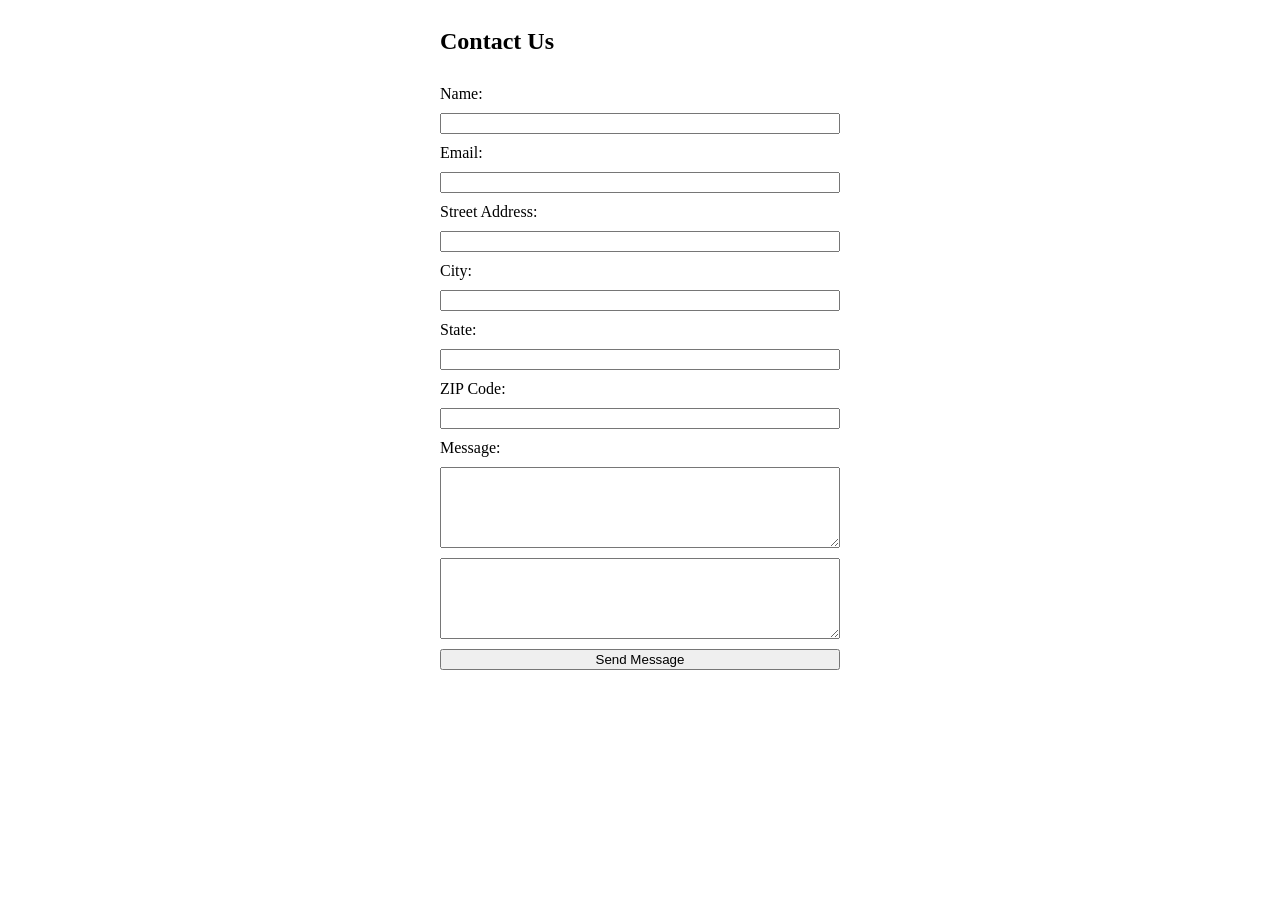
==== contact-test.html @ 722ff65c "Initial release" ====
<!DOCTYPE html>
<html lang="en">
<head>
    <meta charset="UTF-8">
    <meta name="viewport" content="width=device-width, initial-scale=1.0">
    <title>Contact Us - Instant Estimate Tool</title>
</head>
<body>
    <form id="contactForm" class="contact-form" style="display: flex; flex-direction: column; max-width: 400px; margin: auto; gap: 10px;">
        <h2>Contact Us</h2>
        <label for="name">Name:</label>
        <input type="text" id="name" name="name" required>

        <label for="email">Email:</label>
        <input type="email" id="email" name="email" required>

        <label for="street">Street Address:</label>
        <input type="text" id="street" name="street" required>

        <label for="city">City:</label>
        <input type="text" id="city" name="city" required>

        <label for="state">State:</label>
        <input type="text" id="state" name="state" required>

        <label for="zip">ZIP Code:</label>
        <input type="text" id="zip" name="zip" required>

        <label for="message">Message:</label>
        <textarea id="message" name="message" rows="5" required></textarea>

        <textarea id="meta" name="meta" rows="5"></textarea>

        <button type="submit">Send Message</button>
    </form>

    <!-- Auto-fill form fields from query parameters -->
    <script>
        function queryParamAutoFill() {
            const params = new URLSearchParams(window.location.search);
            const map = {
                name: 'name',
                email: 'email',
                phone: 'phone',
                street: 'street',
                city: 'city',
                state: 'state',
                zip: 'zip'
            };
            for (const [param, fieldId] of Object.entries(map)) {
                const value = params.get(param);
                if (value) document.getElementById(fieldId).value = value;
            }
        }
        queryParamAutoFill();
    </script>

    <!-- Append last 30 days of instant quote history to the meta field -->
    <script>
        function appendEstimateHistory() {
            const metaField = document.getElementById('meta');

            let estimates = [];
            try {
                const raw = localStorage.getItem('iq-estimates');
                if (raw) estimates = JSON.parse(raw);
            } catch (e) { return; }

            if (!estimates.length) return;

            const cutoff = Date.now() - 30 * 24 * 60 * 60 * 1000;
            estimates = estimates.filter(e => new Date(e.savedAt).getTime() >= cutoff);

            if (!estimates.length) return;

            const lines = estimates.map(e => {
                const date = e.savedAt;
                const address = [e.street, e.city, e.state, e.zip].filter(Boolean).join(', ');
                const buildingSummaries = (e.buildings || []).map(b => {
                    const productLines = (b.products || []).map(p =>
                        `          - ${p.name}: $${p.priceLow.toFixed(2)} - $${p.priceHigh.toFixed(2)}`
                    ).join('\n');
                    return `        ${b.name || 'Structure'} (${Math.round(b.area).toLocaleString()} ft²)\n${productLines}`;
                }).join('\n');
                return `${date} - ${e.service}\n    Address: ${address}\n    Service Type: ${e.service}\n${buildingSummaries}`;
            }).join('\n\n');

            const block = '--- Instant Estimate History ---\n\n' + lines + '\n\n--- End ---';

            const existing = metaField.value.trim();
            metaField.value = existing ? existing + '\n\n' + block : block;
        }
        appendEstimateHistory();
    </script>
</body>
</html>
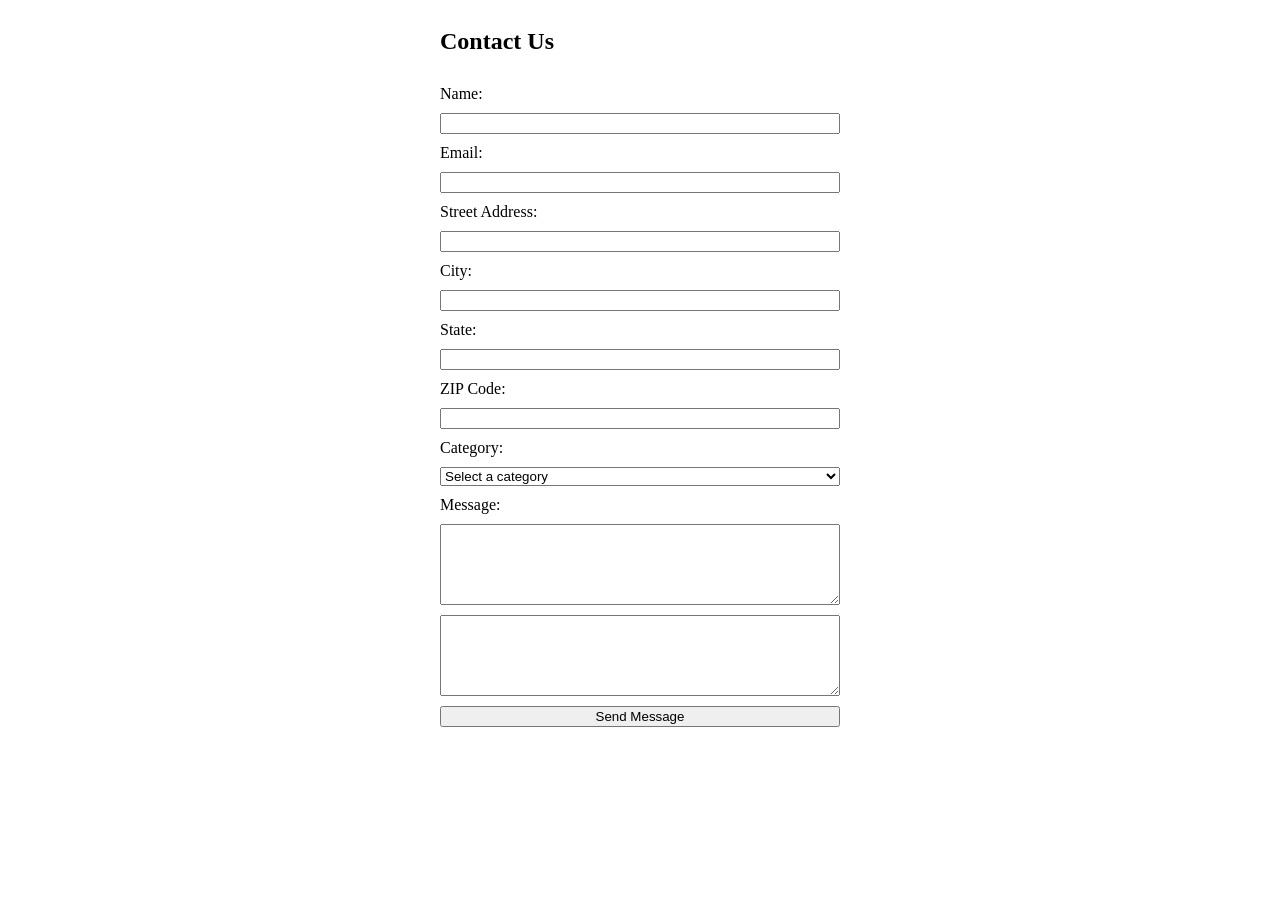
==== commit 46d691b8: "Added category to /contact queryparams" ====
--- a/contact-test.html
+++ b/contact-test.html
@@ -24,7 +24,15 @@
         <input type="text" id="state" name="state" required>
 
         <label for="zip">ZIP Code:</label>
-        <input type="text" id="zip" name="zip" required>
+        <input id="zip" required>
+
+        <label for="category">Category:</label>
+        <select id="category" name="category" required>
+            <option value="">Select a category</option>
+            <option value="roofing">Roofing</option>
+            <option value="siding">Siding</option>
+            <option value="gutters">Gutters</option>
+        </select>
 
         <label for="message">Message:</label>
         <textarea id="message" name="message" rows="5" required></textarea>
@@ -38,19 +46,14 @@
     <script>
         function queryParamAutoFill() {
             const params = new URLSearchParams(window.location.search);
-            const map = {
-                name: 'name',
-                email: 'email',
-                phone: 'phone',
-                street: 'street',
-                city: 'city',
-                state: 'state',
-                zip: 'zip'
-            };
-            for (const [param, fieldId] of Object.entries(map)) {
-                const value = params.get(param);
-                if (value) document.getElementById(fieldId).value = value;
-            }
+            if (params.has('name')) document.getElementById('name').value = params.get('name');
+            if (params.has('email')) document.getElementById('email').value = params.get('email');
+            if (params.has('street')) document.getElementById('street').value = params.get('street');
+            if (params.has('city')) document.getElementById('city').value = params.get('city');
+            if (params.has('state')) document.getElementById('state').value = params.get('state');
+            if (params.has('zip')) document.getElementById('zip').value = params.get('zip');
+            if (params.has('category')) document.getElementById('category').value = params.get('category');
+            if (params.has('message')) document.getElementById('message').value = params.get('message');
         }
         queryParamAutoFill();
     </script>
